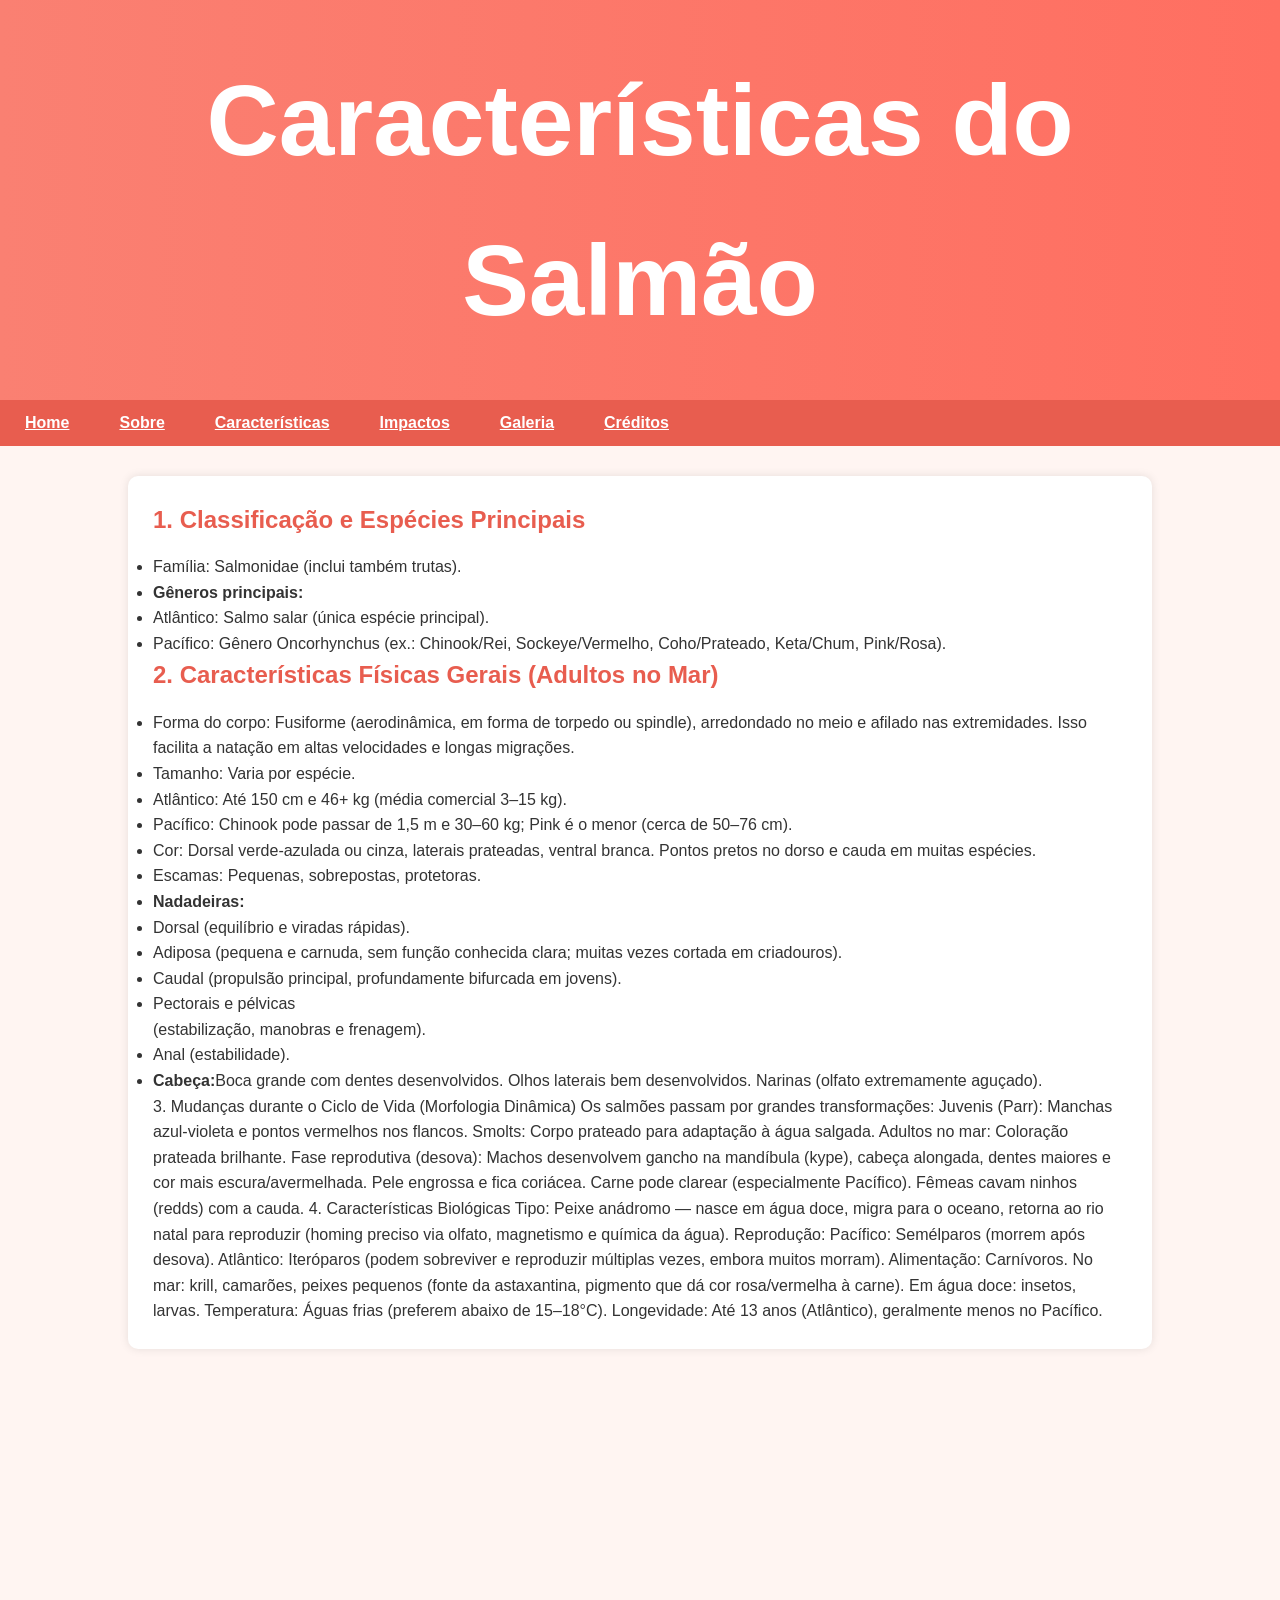
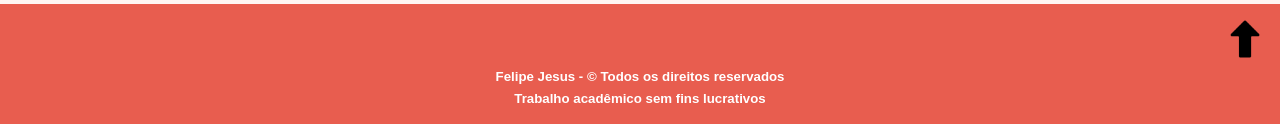
==== caracteristicas.html @ a20f4cb6 "Update caracteristicas.html" ====
<!DOCTYPE html>
<html lang="pt-br">
	<head>
		<meta charset="UTF-8">
		<meta name="viewport" content="width=device-width, initial-scale=1.0">
		<title>Características</title>
		<link rel="icon" type="image/jpg" href="img/salmao.jpg"/>
		<link rel="stylesheet" href="style.css">
	</head>
	<body>
		<header>
			<h1>Características do Salmão</h1>
		</header>
		<nav>
			<ul>
				<li><a href="index.html">Home</a></li>
				<li><a href="sobre.html">Sobre</a></li>
				<li><a href="caracteristicas.html">Características</a></li>
				<li><a href="impactos.html">Impactos</a></li>
				<li><a href="galeria.html">Galeria</a></li>
				<li><a href="creditos.html">Créditos</a></li>
			</ul>
		</nav>
		<div class="container">
			<h2>1. Classificação e Espécies Principais</h2>
				<ul>
					<li>Família: Salmonidae (inclui também trutas).</li>
					<li><b>Gêneros principais:</b></li>
					<li>Atlântico: Salmo salar (única espécie principal).</li>
					<li>Pacífico: Gênero Oncorhynchus (ex.: Chinook/Rei, Sockeye/Vermelho, Coho/Prateado, Keta/Chum, Pink/Rosa).</li>
				</ul>
			<h2>2. Características Físicas Gerais (Adultos no Mar)</h2>
				<ul>
					<li>Forma do corpo: Fusiforme (aerodinâmica, em forma de torpedo ou spindle), arredondado no meio e afilado nas extremidades. Isso facilita a natação em altas velocidades e longas migrações.</li>
					<li>Tamanho: Varia por espécie.</li>
					<li>Atlântico: Até 150 cm e 46+ kg (média comercial 3–15 kg).</li>
					<li>Pacífico: Chinook pode passar de 1,5 m e 30–60 kg; Pink é o menor (cerca de 50–76 cm).</li>
					<li>Cor: Dorsal verde-azulada ou cinza, laterais prateadas, ventral branca. Pontos pretos no dorso e cauda em muitas espécies.</li>
					<li>Escamas: Pequenas, sobrepostas, protetoras.</li>
					<li><b>Nadadeiras:</b></li>
					<li>Dorsal (equilíbrio e viradas rápidas).</li>
					<li>Adiposa (pequena e carnuda, sem função conhecida clara; muitas vezes cortada em criadouros).</li>
					<li>Caudal (propulsão principal, profundamente bifurcada em jovens).</li>
					<li>Pectorais e pélvicas</li> (estabilização, manobras e frenagem).</li>
					<li>Anal (estabilidade).</li>
					<li><b>Cabeça:</b>Boca grande com dentes desenvolvidos. Olhos laterais bem desenvolvidos. Narinas (olfato extremamente aguçado).</li>
				</ul>

3. Mudanças durante o Ciclo de Vida (Morfologia Dinâmica)
Os salmões passam por grandes transformações:

Juvenis (Parr): Manchas azul-violeta e pontos vermelhos nos flancos.
Smolts: Corpo prateado para adaptação à água salgada.
Adultos no mar: Coloração prateada brilhante.
Fase reprodutiva (desova):
Machos desenvolvem gancho na mandíbula (kype), cabeça alongada, dentes maiores e cor mais escura/avermelhada.
Pele engrossa e fica coriácea.
Carne pode clarear (especialmente Pacífico).
Fêmeas cavam ninhos (redds) com a cauda.


4. Características Biológicas

Tipo: Peixe anádromo — nasce em água doce, migra para o oceano, retorna ao rio natal para reproduzir (homing preciso via olfato, magnetismo e química da água).
Reprodução:
Pacífico: Semélparos (morrem após desova).
Atlântico: Iteróparos (podem sobreviver e reproduzir múltiplas vezes, embora muitos morram).

Alimentação: Carnívoros. No mar: krill, camarões, peixes pequenos (fonte da astaxantina, pigmento que dá cor rosa/vermelha à carne). Em água doce: insetos, larvas.
Temperatura: Águas frias (preferem abaixo de 15–18°C).
Longevidade: Até 13 anos (Atlântico), geralmente menos no Pacífico.
		</div>
		<br><br><br><br><br><br><br><br>
		<footer>
			<div img align="right"><a href="#"><image src="img/volta.png" width="40" height="40"></a></div>
			<h5>Felipe Jesus  - &copy Todos os direitos reservados<br>Trabalho acadêmico sem fins lucrativos</h5>
		</footer>
	</body>
</html>
---- style.css ----
*{
    margin:0;
    padding:0;
    box-sizing:border-box;
}

body{
    font-family: Arial, Helvetica, sans-serif;
    background-color:#fff5f2;
    color:#333;
    line-height:1.6;
}

header{
    background:linear-gradient(90deg,#fa8072,#ff6f61);
    color:white;
    text-align:center;
    padding:40px;
}

header h1{
    font-size: 100px;
}

nav{
    background-color:#e85d4f;
	text-align: center;
}

nav ul{
	list-style: none;
    display:flex;
    text-align:center;
}
nav ul li{
    margin:10px;
}
nav ul li a{
    color:white;
    font-weight:bold;
    padding:10px 15px;
    border-radius:5px;
}
nav ul li a:hover{
    background-color:#fa8072;
}
.container{
    width:80%;
    margin:30px auto;
    background:white;
    padding:25px;
    border-radius:10px;
    box-shadow:0 0 10px rgba(0,0,0,0.1);
}
.container img{
	width:350px;
	height:280px;	
}
.container h2{
    color:#e85d4f;
    margin-bottom:15px;
}
.galeria img{
    width:250px;
    height:180px;
    border-radius:10px;
    border:3px solid #fa8072;
}
.topo{
    position:fixed;
    right:20px;
    bottom:20px;
    background:#e85d4f;
    color:white;
    padding:12px 16px;
    border-radius:50%;
    font-size:20px;
}
.topo:hover{
    background:#fa8072;
}
footer{
    background:#e85d4f;
    color:white;
    text-align:center;
    padding:15px;
    margin-top:20px;
}
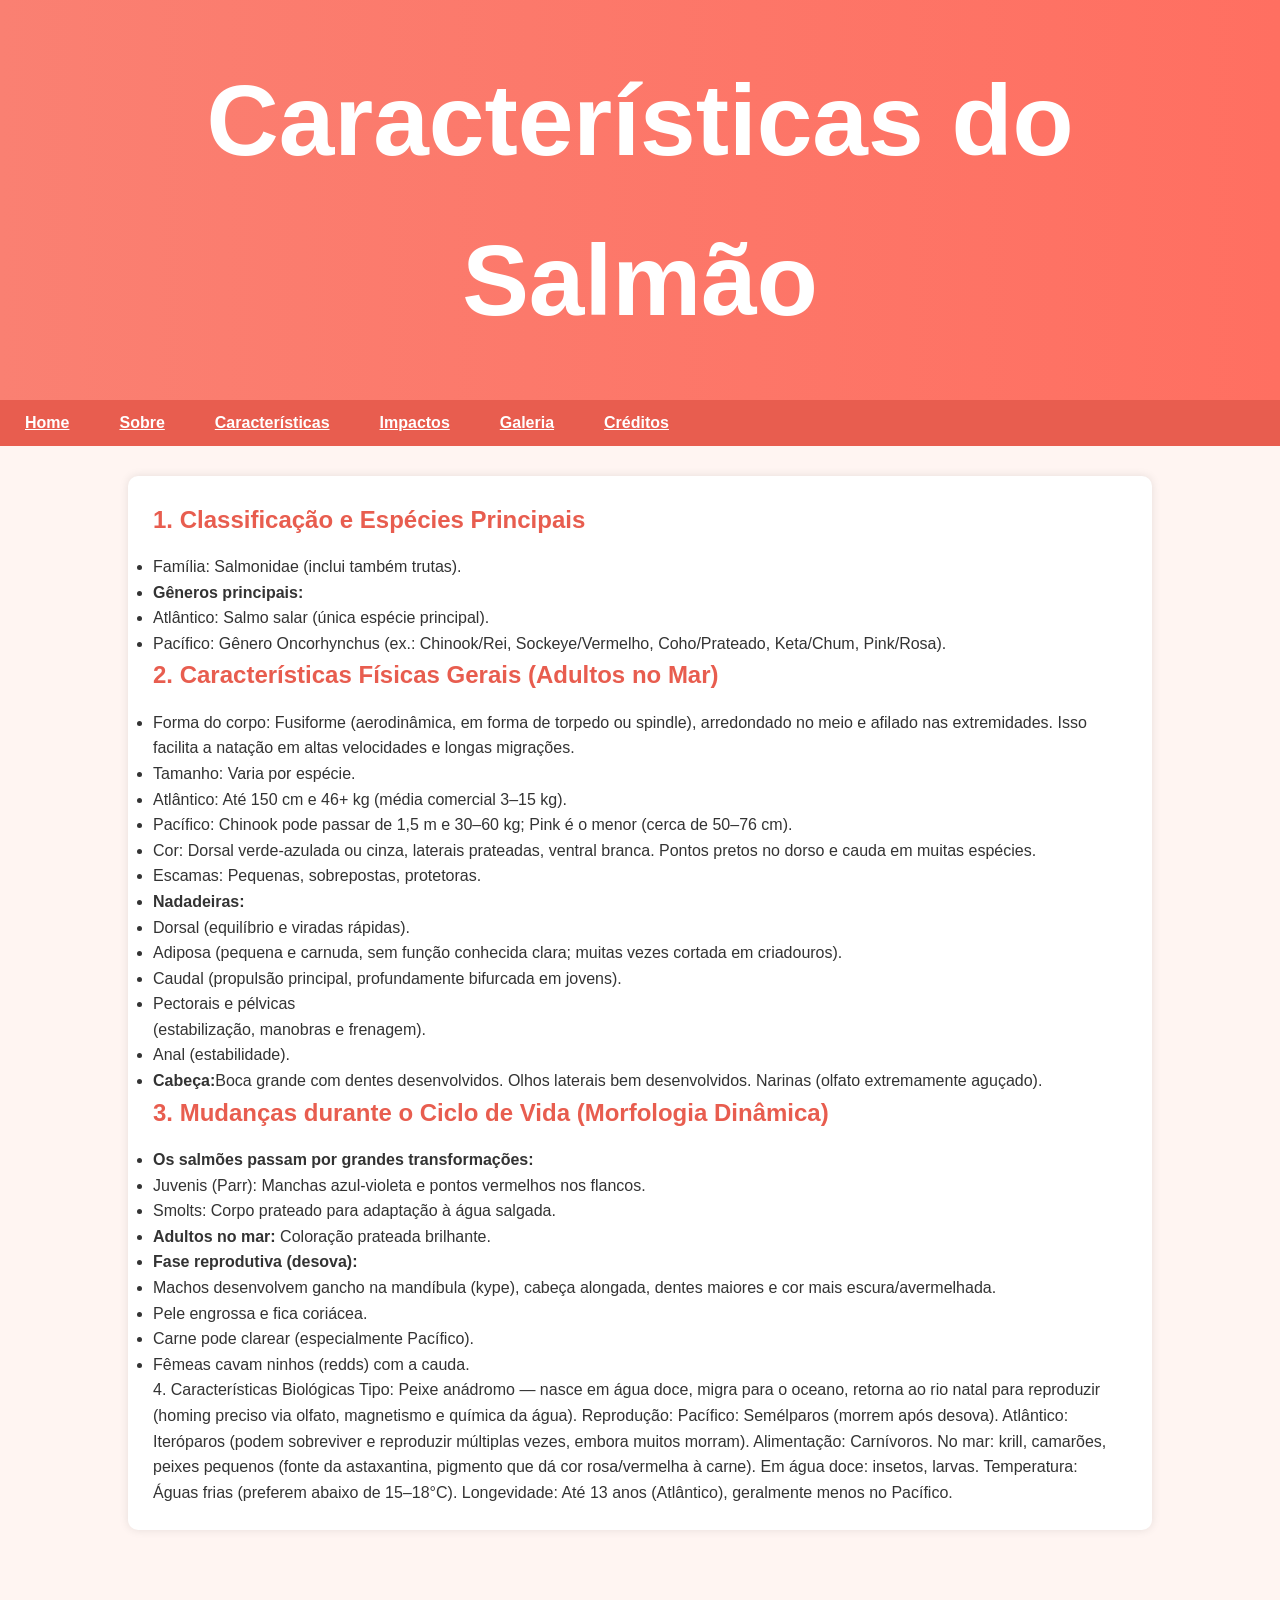
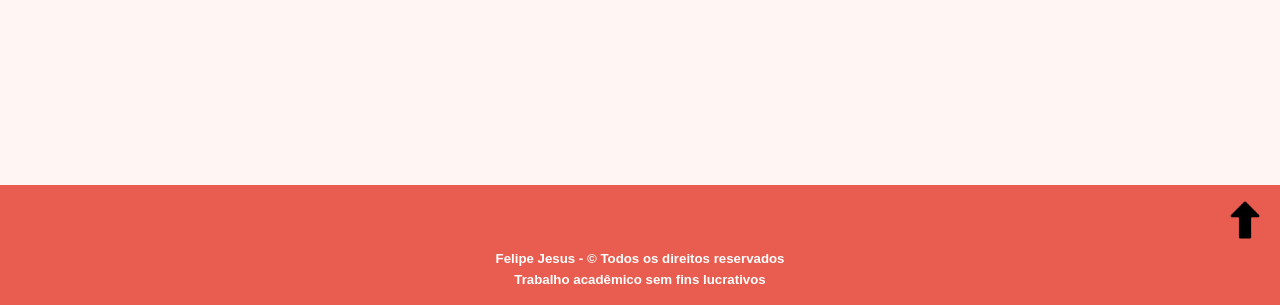
==== commit 4328b955: "Update caracteristicas.html" ====
--- a/caracteristicas.html
+++ b/caracteristicas.html
@@ -45,20 +45,18 @@
 					<li>Anal (estabilidade).</li>
 					<li><b>Cabeça:</b>Boca grande com dentes desenvolvidos. Olhos laterais bem desenvolvidos. Narinas (olfato extremamente aguçado).</li>
 				</ul>
-
-3. Mudanças durante o Ciclo de Vida (Morfologia Dinâmica)
-Os salmões passam por grandes transformações:
-
-Juvenis (Parr): Manchas azul-violeta e pontos vermelhos nos flancos.
-Smolts: Corpo prateado para adaptação à água salgada.
-Adultos no mar: Coloração prateada brilhante.
-Fase reprodutiva (desova):
-Machos desenvolvem gancho na mandíbula (kype), cabeça alongada, dentes maiores e cor mais escura/avermelhada.
-Pele engrossa e fica coriácea.
-Carne pode clarear (especialmente Pacífico).
-Fêmeas cavam ninhos (redds) com a cauda.
-
-
+			<h2>3. Mudanças durante o Ciclo de Vida (Morfologia Dinâmica)</h2>
+				<ul>
+					<li><b>Os salmões passam por grandes transformações:</b></li>
+					<li>Juvenis (Parr): Manchas azul-violeta e pontos vermelhos nos flancos.</li>
+					<li>Smolts: Corpo prateado para adaptação à água salgada.</li>
+					<li><b>Adultos no mar:</b> Coloração prateada brilhante.</li>
+					<li><b>Fase reprodutiva (desova):</b></li>
+					<li>Machos desenvolvem gancho na mandíbula (kype), cabeça alongada, dentes maiores e cor mais escura/avermelhada.</li>
+					<li>Pele engrossa e fica coriácea.</li>
+					<li>Carne pode clarear (especialmente Pacífico).</li>
+					<li>Fêmeas cavam ninhos (redds) com a cauda.</li>
+				</ul>
 4. Características Biológicas
 
 Tipo: Peixe anádromo — nasce em água doce, migra para o oceano, retorna ao rio natal para reproduzir (homing preciso via olfato, magnetismo e química da água).
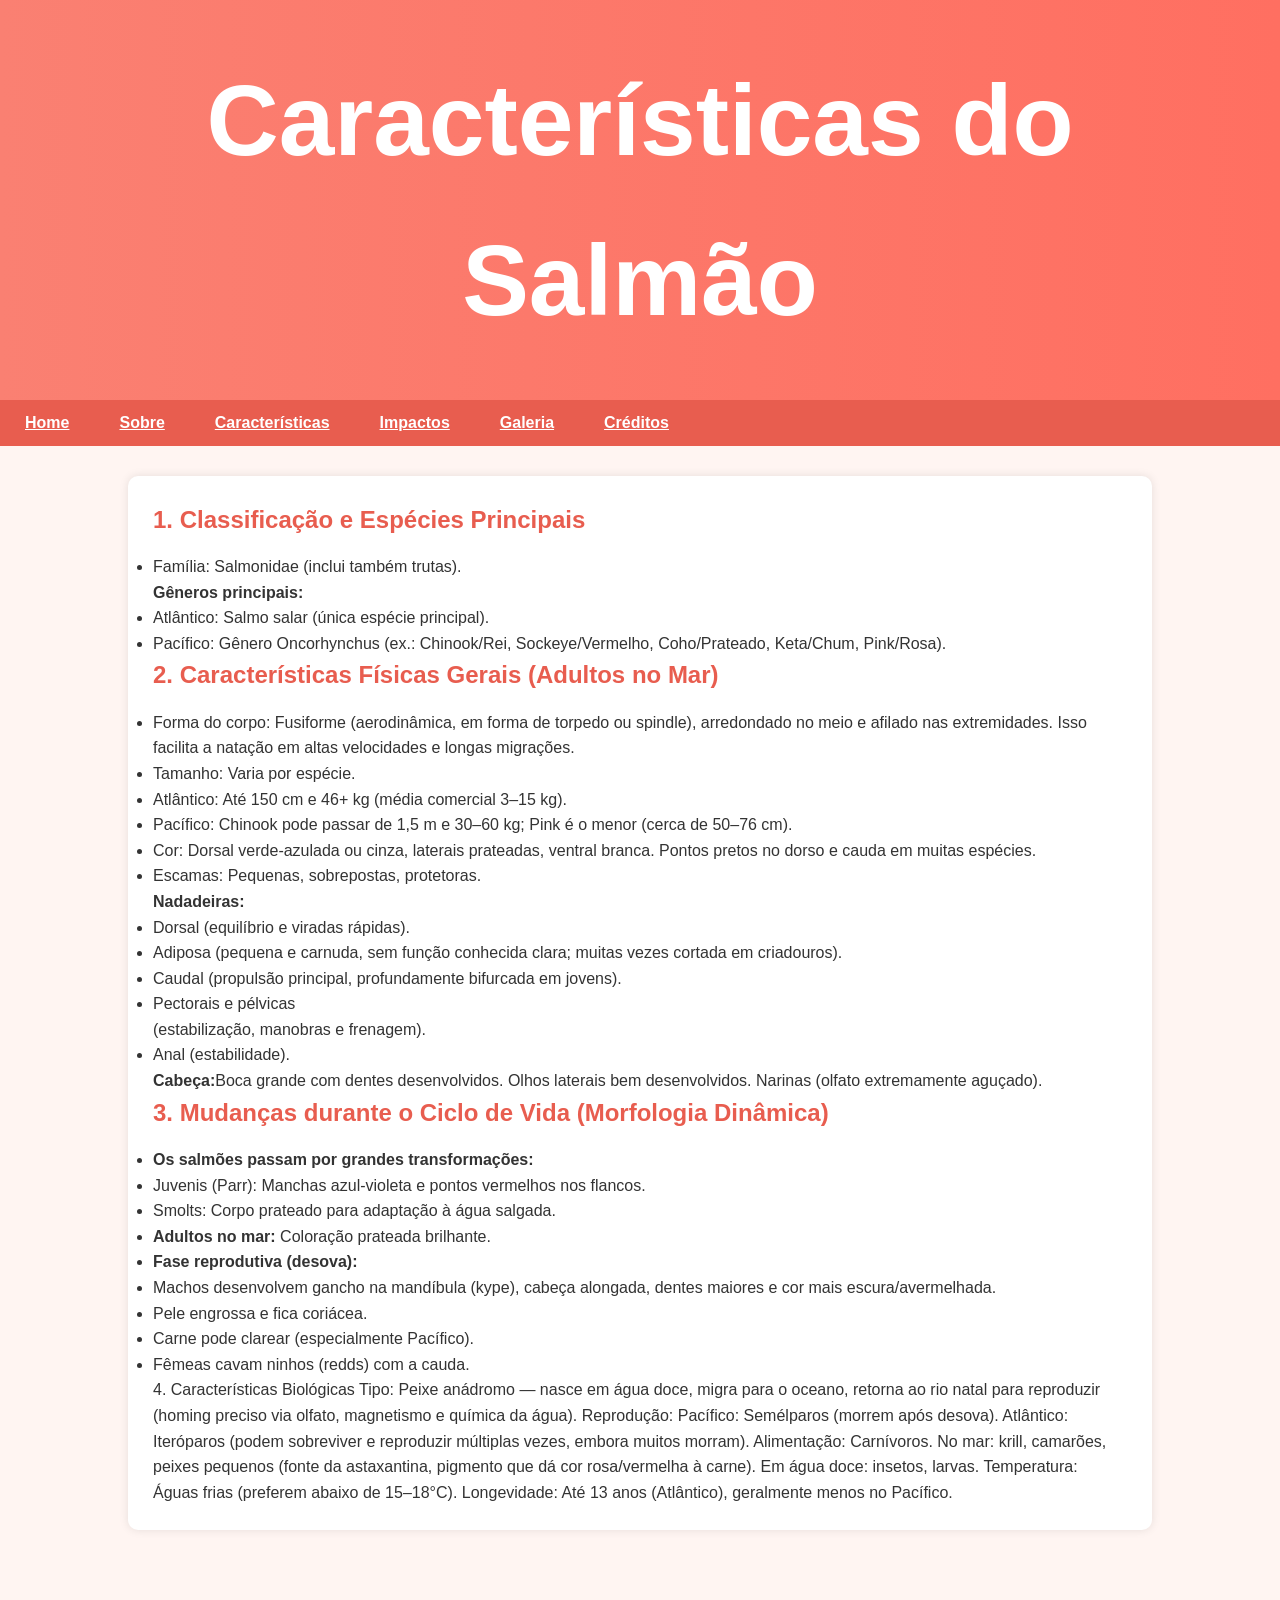
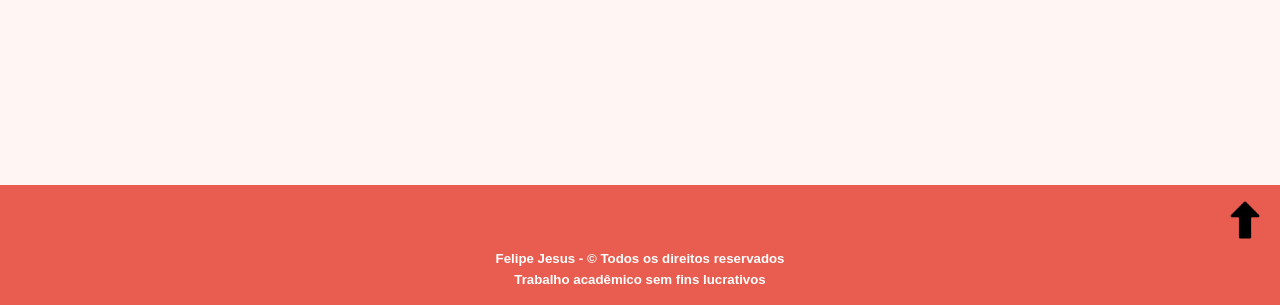
==== commit 3f4b1f55: "Update caracteristicas.html" ====
--- a/caracteristicas.html
+++ b/caracteristicas.html
@@ -25,7 +25,7 @@
 			<h2>1. Classificação e Espécies Principais</h2>
 				<ul>
 					<li>Família: Salmonidae (inclui também trutas).</li>
-					<li><b>Gêneros principais:</b></li>
+					<b>Gêneros principais:</b>
 					<li>Atlântico: Salmo salar (única espécie principal).</li>
 					<li>Pacífico: Gênero Oncorhynchus (ex.: Chinook/Rei, Sockeye/Vermelho, Coho/Prateado, Keta/Chum, Pink/Rosa).</li>
 				</ul>
@@ -37,13 +37,13 @@
 					<li>Pacífico: Chinook pode passar de 1,5 m e 30–60 kg; Pink é o menor (cerca de 50–76 cm).</li>
 					<li>Cor: Dorsal verde-azulada ou cinza, laterais prateadas, ventral branca. Pontos pretos no dorso e cauda em muitas espécies.</li>
 					<li>Escamas: Pequenas, sobrepostas, protetoras.</li>
-					<li><b>Nadadeiras:</b></li>
+					<b>Nadadeiras:</b>
 					<li>Dorsal (equilíbrio e viradas rápidas).</li>
 					<li>Adiposa (pequena e carnuda, sem função conhecida clara; muitas vezes cortada em criadouros).</li>
 					<li>Caudal (propulsão principal, profundamente bifurcada em jovens).</li>
 					<li>Pectorais e pélvicas</li> (estabilização, manobras e frenagem).</li>
 					<li>Anal (estabilidade).</li>
-					<li><b>Cabeça:</b>Boca grande com dentes desenvolvidos. Olhos laterais bem desenvolvidos. Narinas (olfato extremamente aguçado).</li>
+					<b>Cabeça:</b>Boca grande com dentes desenvolvidos. Olhos laterais bem desenvolvidos. Narinas (olfato extremamente aguçado).
 				</ul>
 			<h2>3. Mudanças durante o Ciclo de Vida (Morfologia Dinâmica)</h2>
 				<ul>
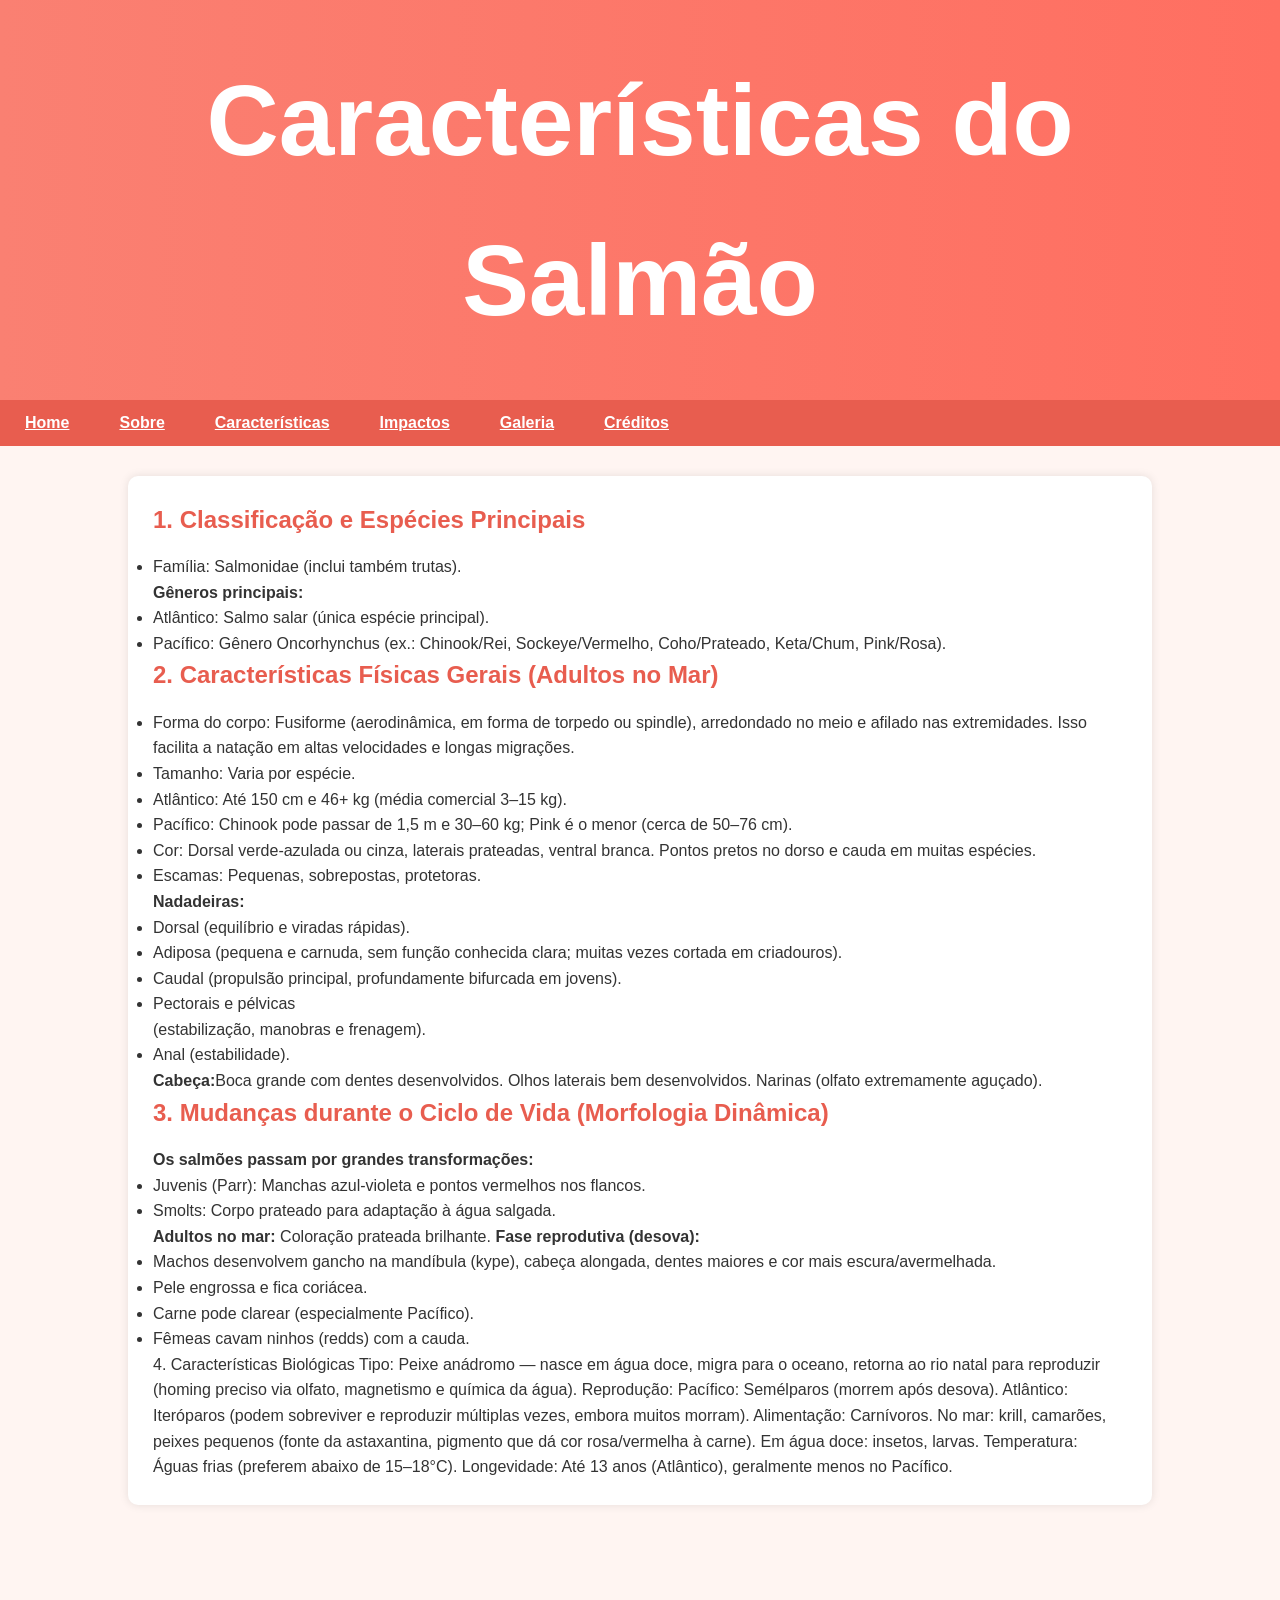
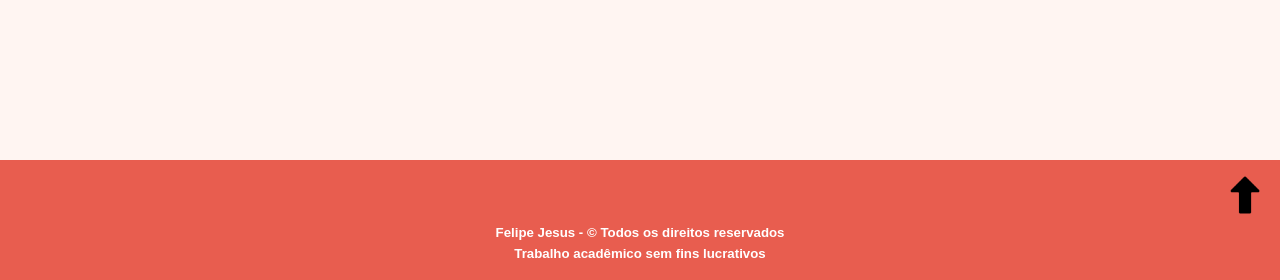
==== commit dfffebfa: "Update caracteristicas.html" ====
--- a/caracteristicas.html
+++ b/caracteristicas.html
@@ -47,11 +47,11 @@
 				</ul>
 			<h2>3. Mudanças durante o Ciclo de Vida (Morfologia Dinâmica)</h2>
 				<ul>
-					<li><b>Os salmões passam por grandes transformações:</b></li>
+					<b>Os salmões passam por grandes transformações:</b>
 					<li>Juvenis (Parr): Manchas azul-violeta e pontos vermelhos nos flancos.</li>
 					<li>Smolts: Corpo prateado para adaptação à água salgada.</li>
-					<li><b>Adultos no mar:</b> Coloração prateada brilhante.</li>
-					<li><b>Fase reprodutiva (desova):</b></li>
+					<b>Adultos no mar:</b> Coloração prateada brilhante.
+					<b>Fase reprodutiva (desova):</b>
 					<li>Machos desenvolvem gancho na mandíbula (kype), cabeça alongada, dentes maiores e cor mais escura/avermelhada.</li>
 					<li>Pele engrossa e fica coriácea.</li>
 					<li>Carne pode clarear (especialmente Pacífico).</li>
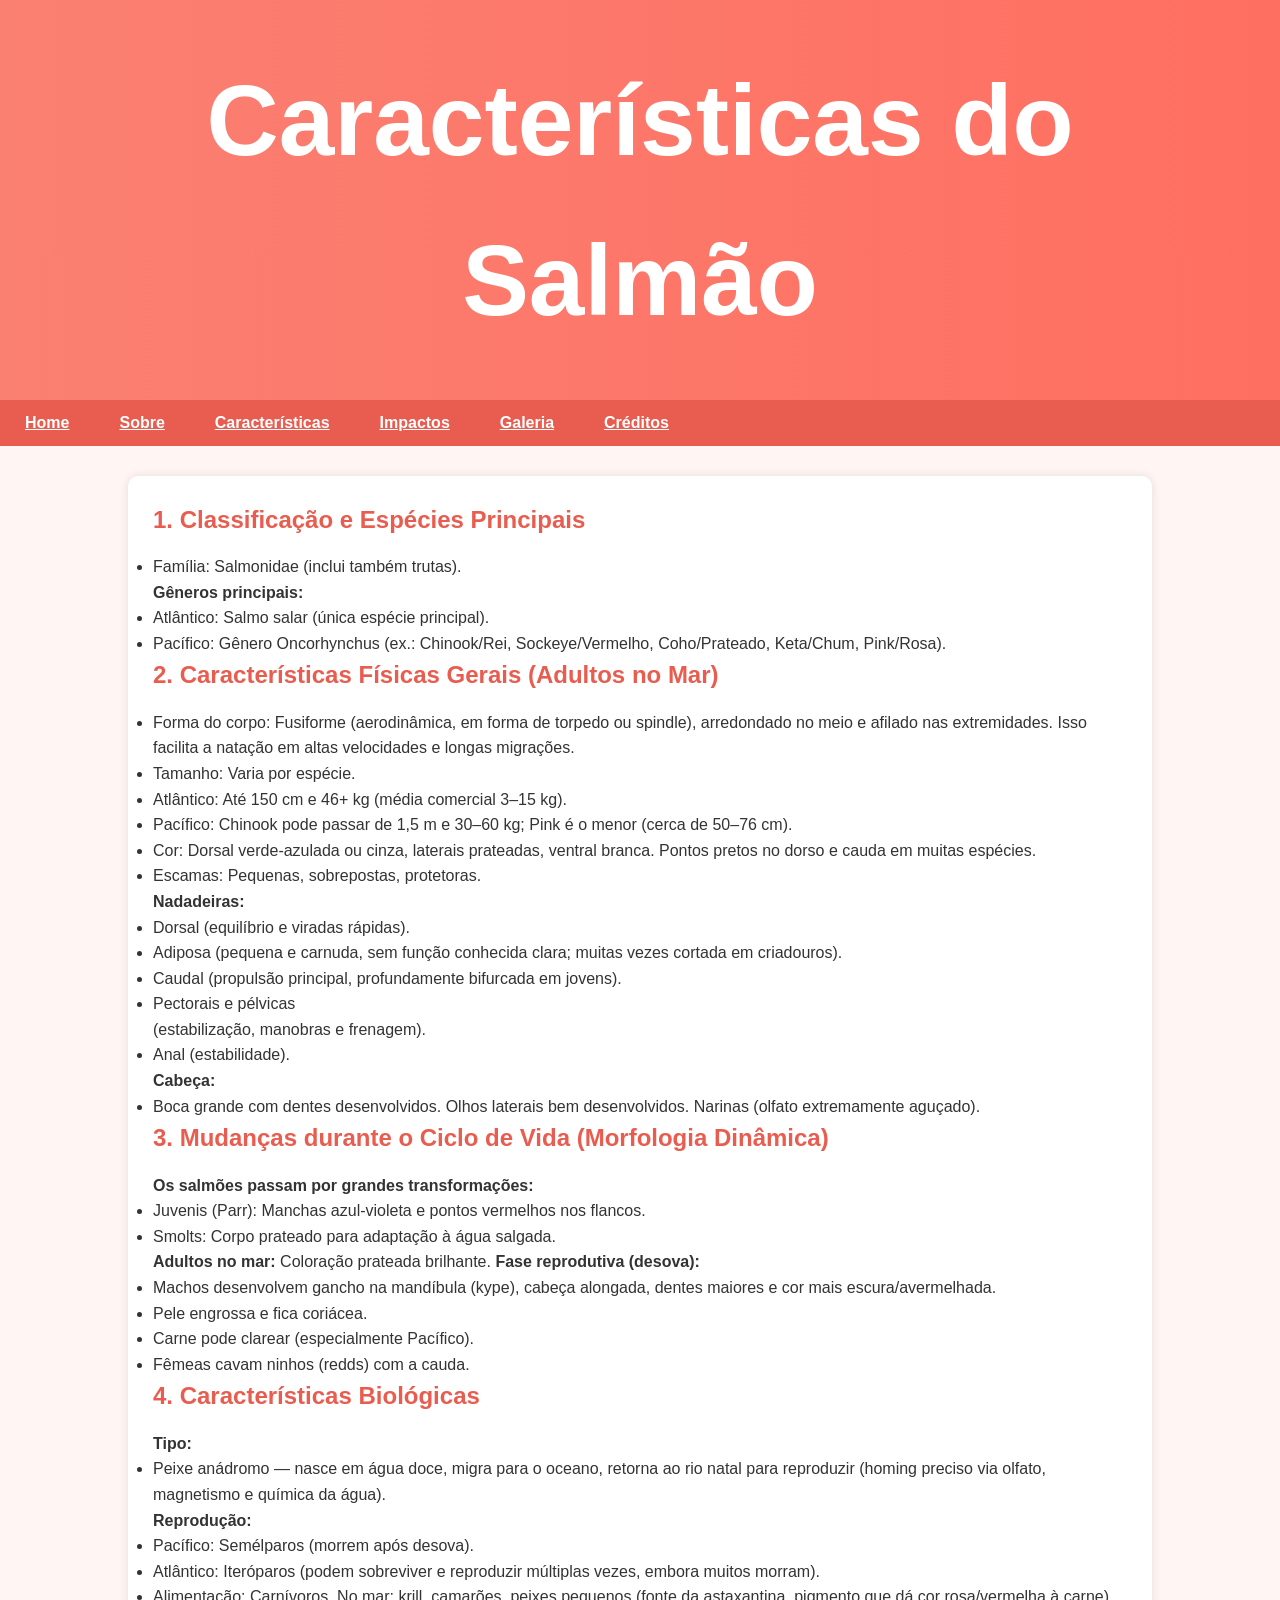
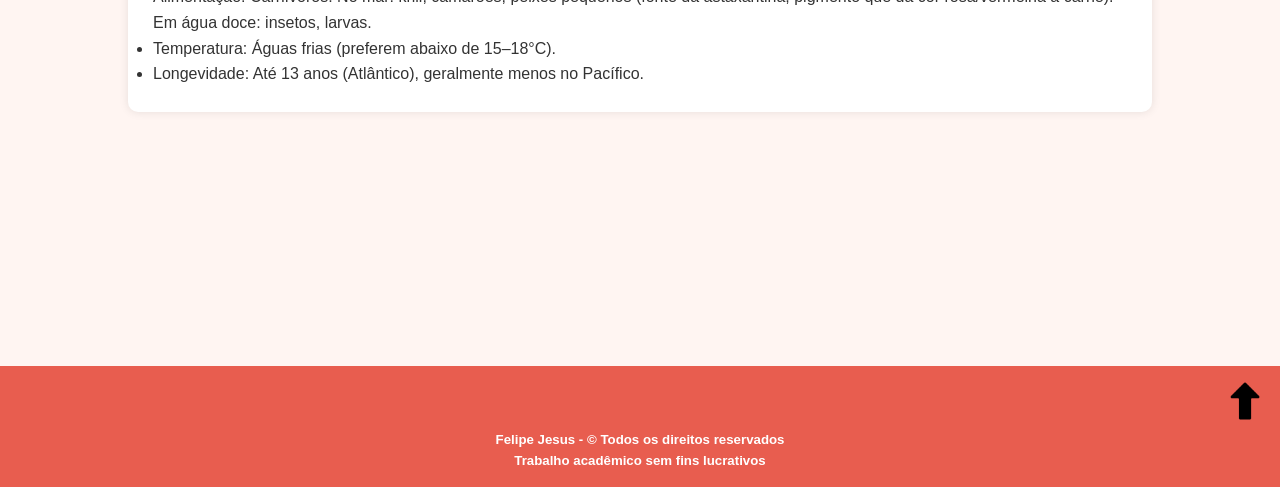
==== commit d24e1f0e: "Update caracteristicas.html" ====
--- a/caracteristicas.html
+++ b/caracteristicas.html
@@ -43,7 +43,8 @@
 					<li>Caudal (propulsão principal, profundamente bifurcada em jovens).</li>
 					<li>Pectorais e pélvicas</li> (estabilização, manobras e frenagem).</li>
 					<li>Anal (estabilidade).</li>
-					<b>Cabeça:</b>Boca grande com dentes desenvolvidos. Olhos laterais bem desenvolvidos. Narinas (olfato extremamente aguçado).
+					<b>Cabeça:</b>
+					<li>Boca grande com dentes desenvolvidos. Olhos laterais bem desenvolvidos. Narinas (olfato extremamente aguçado).</li>
 				</ul>
 			<h2>3. Mudanças durante o Ciclo de Vida (Morfologia Dinâmica)</h2>
 				<ul>
@@ -57,16 +58,17 @@
 					<li>Carne pode clarear (especialmente Pacífico).</li>
 					<li>Fêmeas cavam ninhos (redds) com a cauda.</li>
 				</ul>
-4. Características Biológicas
-
-Tipo: Peixe anádromo — nasce em água doce, migra para o oceano, retorna ao rio natal para reproduzir (homing preciso via olfato, magnetismo e química da água).
-Reprodução:
-Pacífico: Semélparos (morrem após desova).
-Atlântico: Iteróparos (podem sobreviver e reproduzir múltiplas vezes, embora muitos morram).
-
-Alimentação: Carnívoros. No mar: krill, camarões, peixes pequenos (fonte da astaxantina, pigmento que dá cor rosa/vermelha à carne). Em água doce: insetos, larvas.
-Temperatura: Águas frias (preferem abaixo de 15–18°C).
-Longevidade: Até 13 anos (Atlântico), geralmente menos no Pacífico.
+			<h2>4. Características Biológicas</h2>
+				<ul>
+					<b>Tipo:</b>
+					<li>Peixe anádromo — nasce em água doce, migra para o oceano, retorna ao rio natal para reproduzir (homing preciso via olfato, magnetismo e química da água).</li>
+					<b>Reprodução:</b>
+					<li>Pacífico: Semélparos (morrem após desova).</li>
+					<li>Atlântico: Iteróparos (podem sobreviver e reproduzir múltiplas vezes, embora muitos morram).</li>
+					<li>Alimentação: Carnívoros. No mar: krill, camarões, peixes pequenos (fonte da astaxantina, pigmento que dá cor rosa/vermelha à carne). Em água doce: insetos, larvas.</li>
+					<li>Temperatura: Águas frias (preferem abaixo de 15–18°C).</li>
+					<li>Longevidade: Até 13 anos (Atlântico), geralmente menos no Pacífico.</li>
+				</ul>
 		</div>
 		<br><br><br><br><br><br><br><br>
 		<footer>
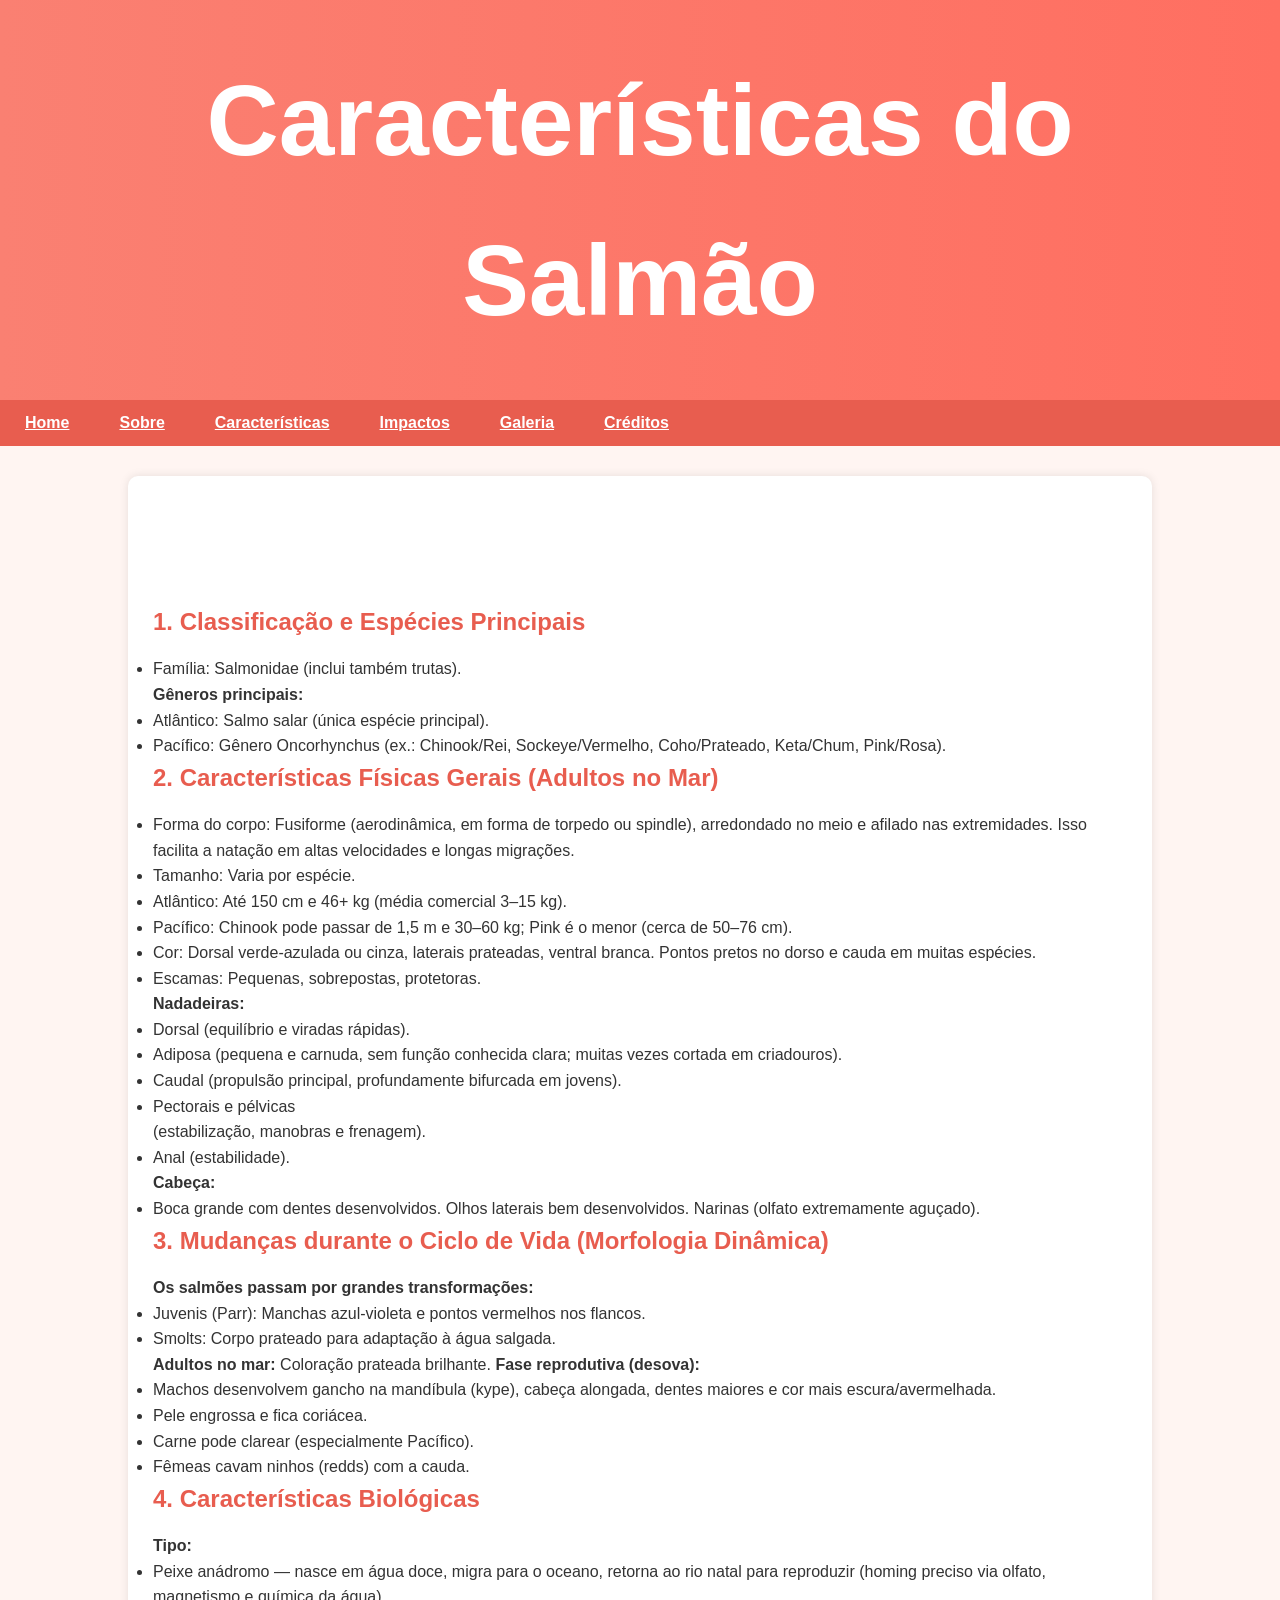
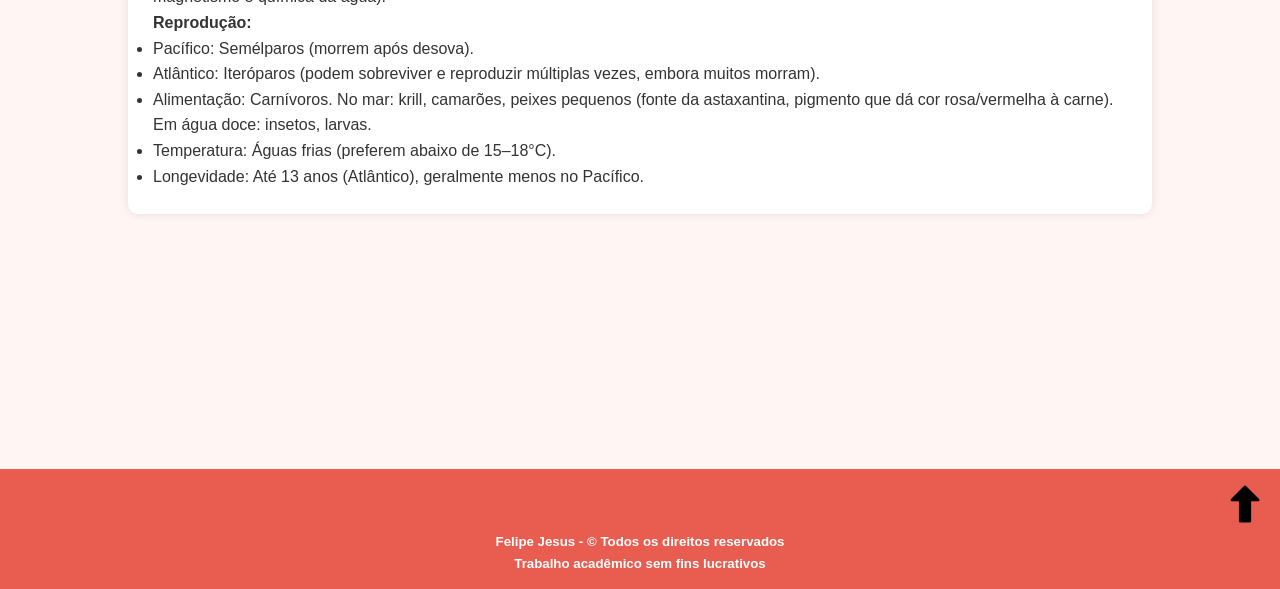
==== commit 3bd74ee3: "Update caracteristicas.html" ====
--- a/caracteristicas.html
+++ b/caracteristicas.html
@@ -22,6 +22,7 @@
 			</ul>
 		</nav>
 		<div class="container">
+			<br><br><br><br>
 			<h2>1. Classificação e Espécies Principais</h2>
 				<ul>
 					<li>Família: Salmonidae (inclui também trutas).</li>
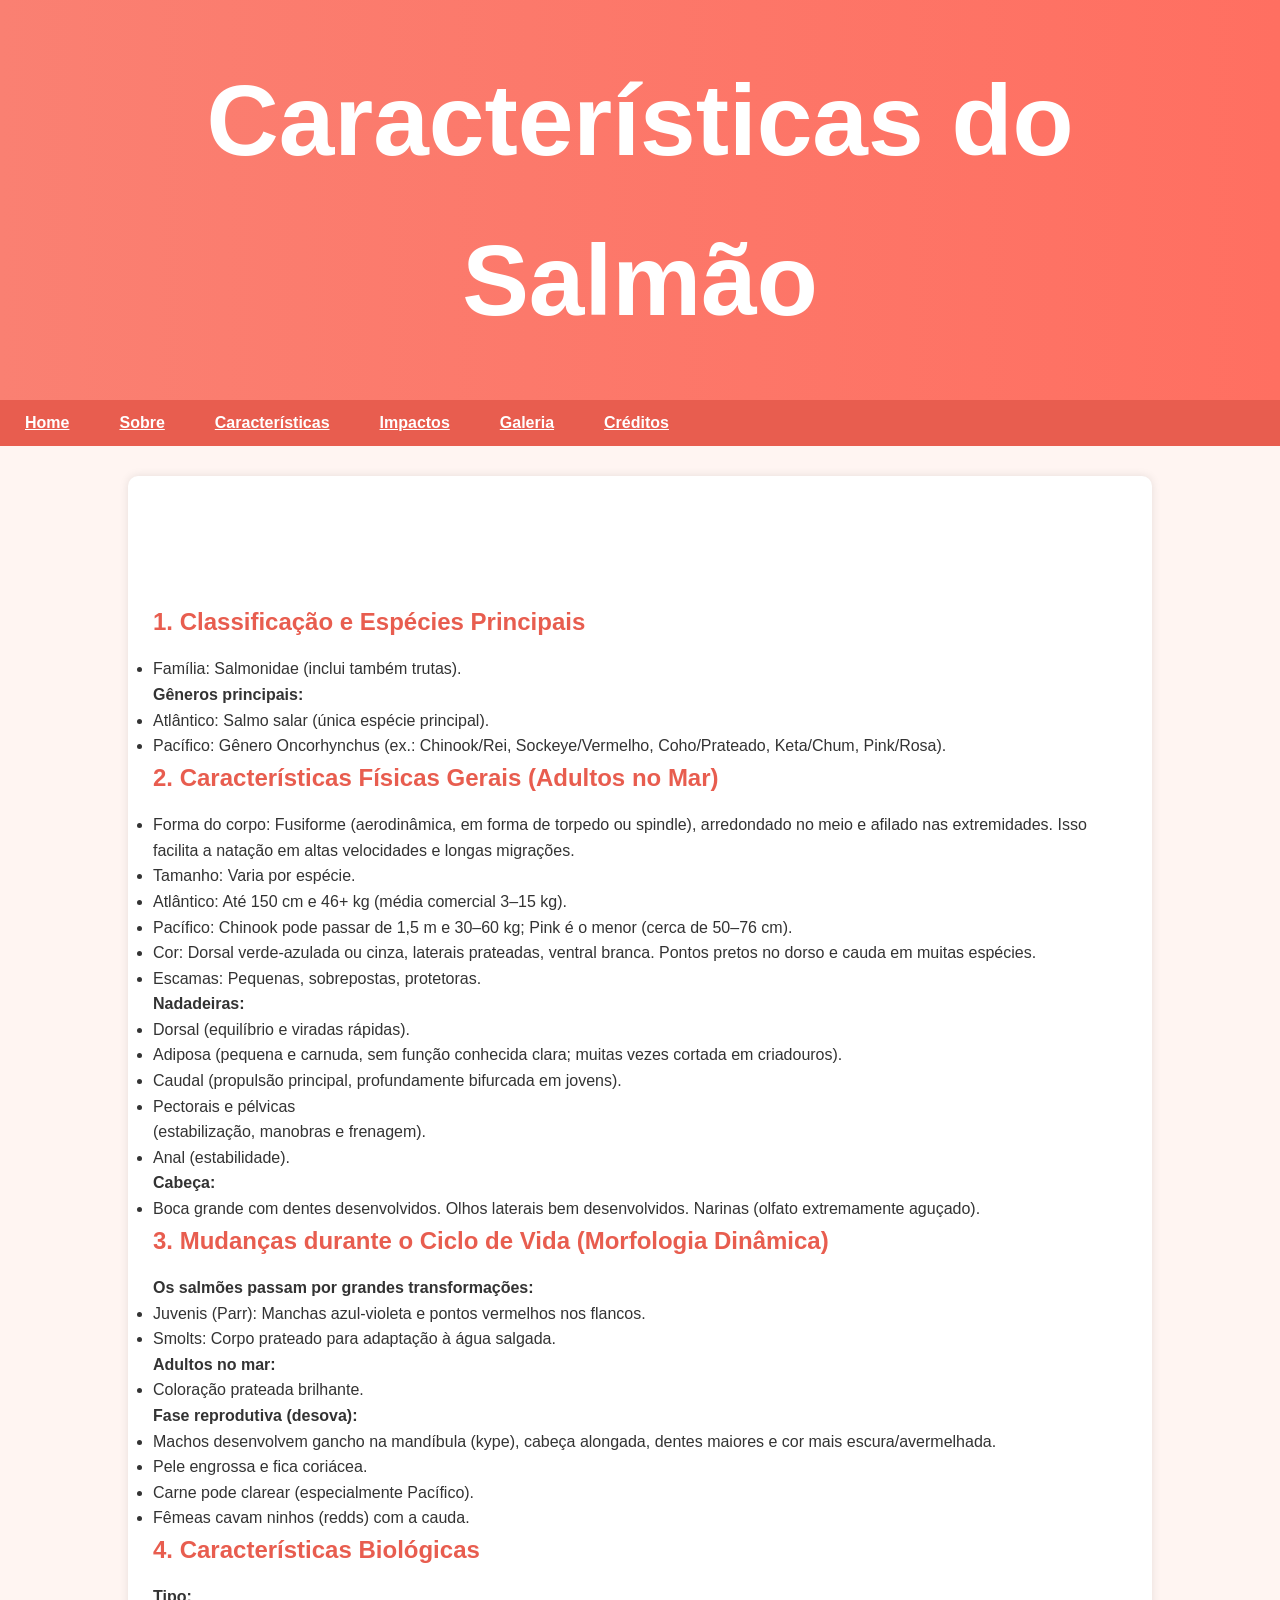
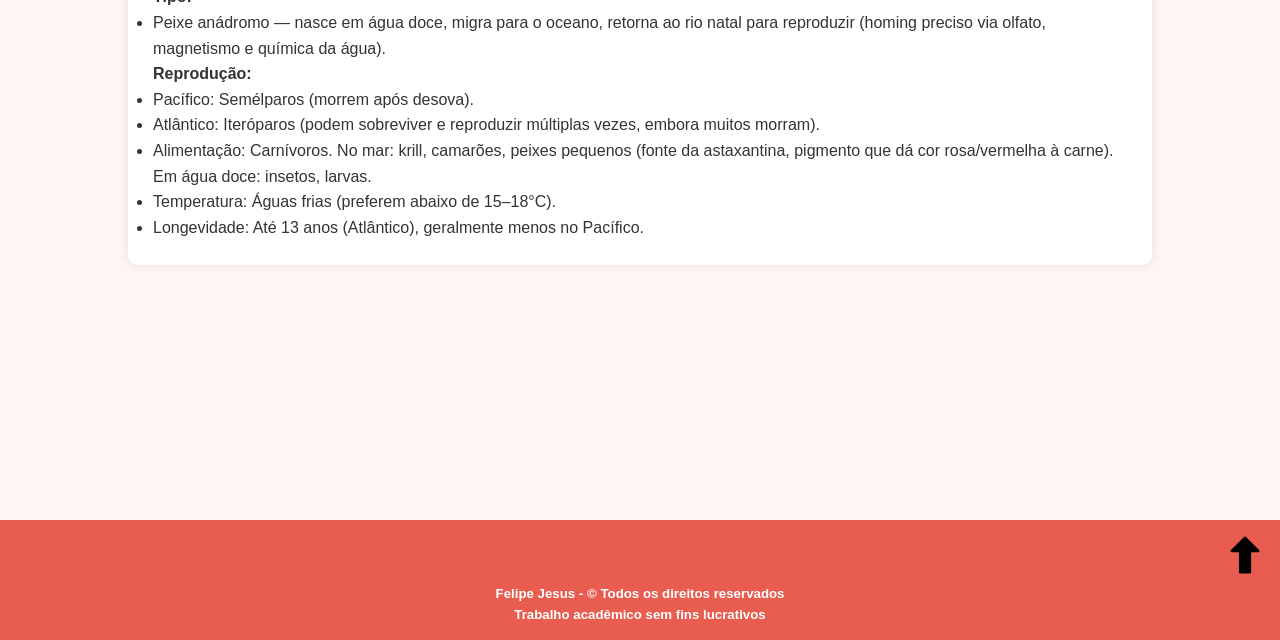
==== commit 291ed952: "Update caracteristicas.html" ====
--- a/caracteristicas.html
+++ b/caracteristicas.html
@@ -52,7 +52,8 @@
 					<b>Os salmões passam por grandes transformações:</b>
 					<li>Juvenis (Parr): Manchas azul-violeta e pontos vermelhos nos flancos.</li>
 					<li>Smolts: Corpo prateado para adaptação à água salgada.</li>
-					<b>Adultos no mar:</b> Coloração prateada brilhante.
+					<b>Adultos no mar:</b>
+					<li>Coloração prateada brilhante.</li>
 					<b>Fase reprodutiva (desova):</b>
 					<li>Machos desenvolvem gancho na mandíbula (kype), cabeça alongada, dentes maiores e cor mais escura/avermelhada.</li>
 					<li>Pele engrossa e fica coriácea.</li>
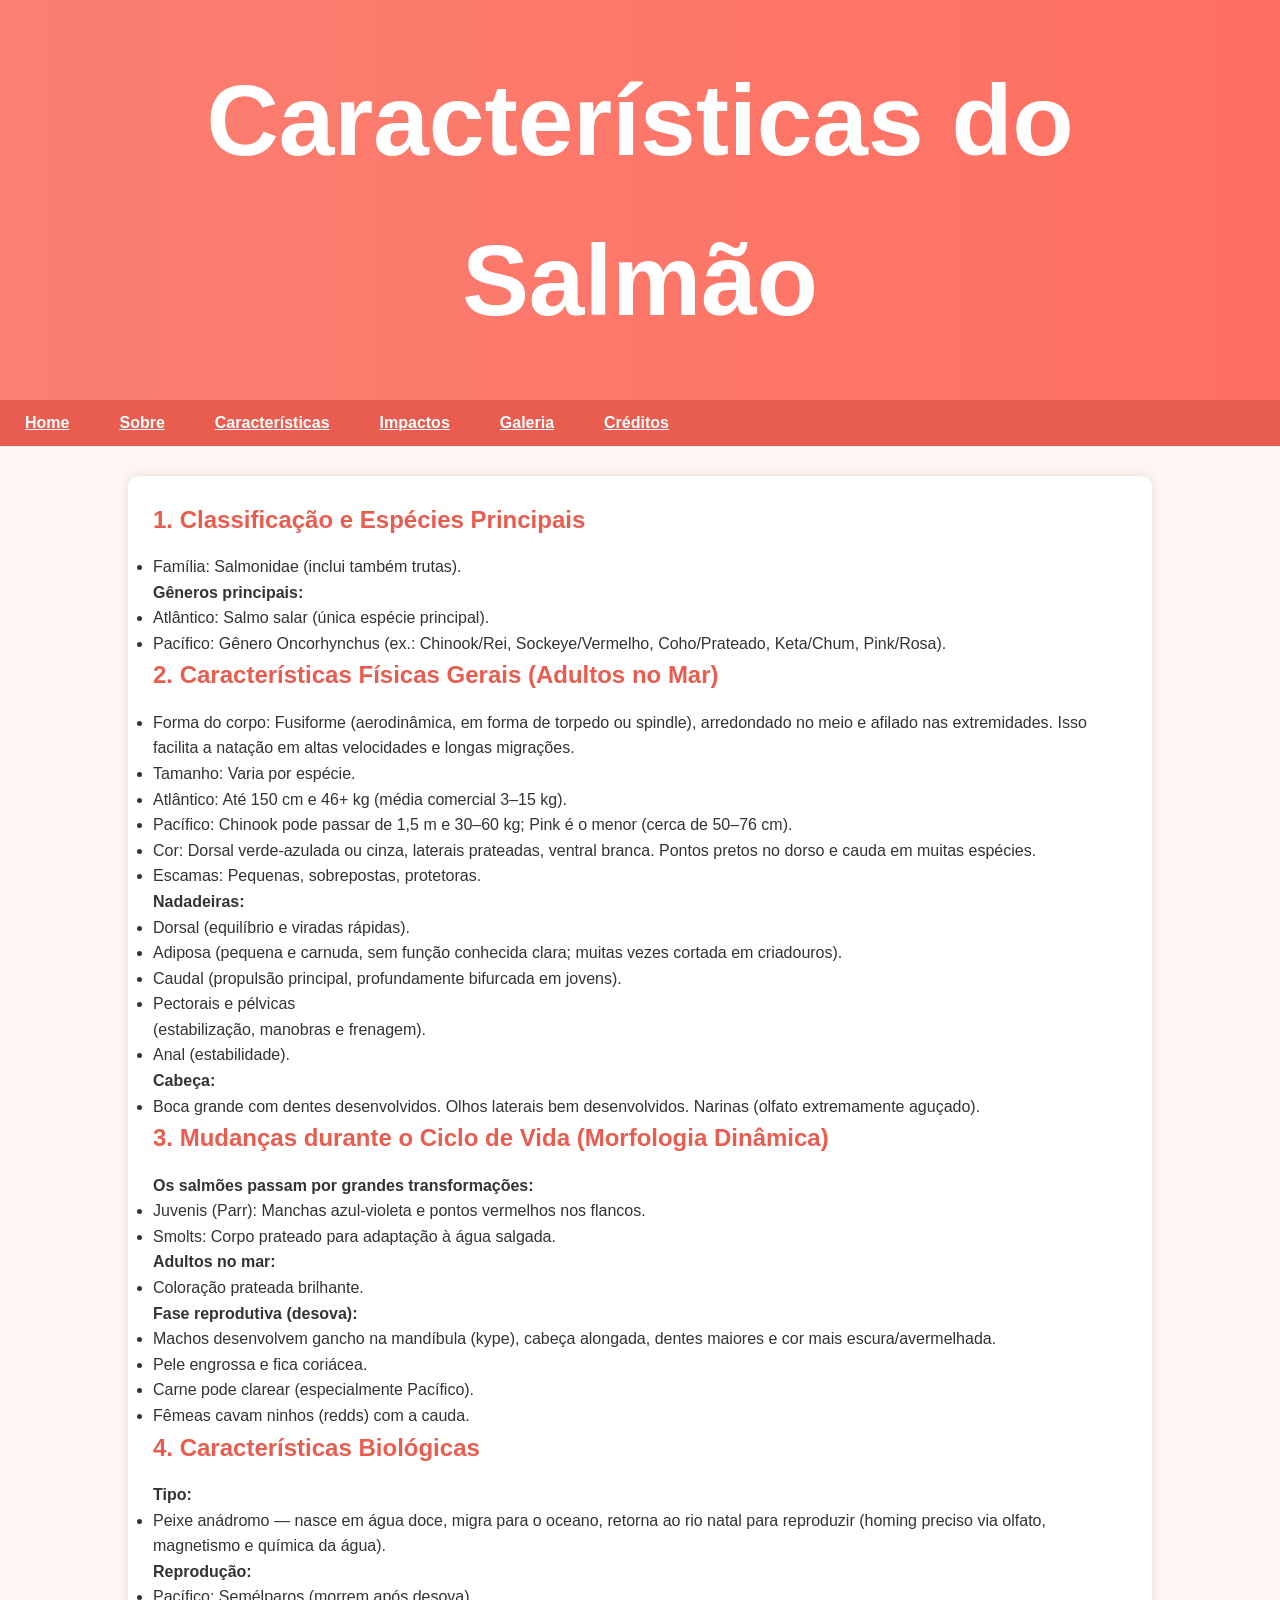
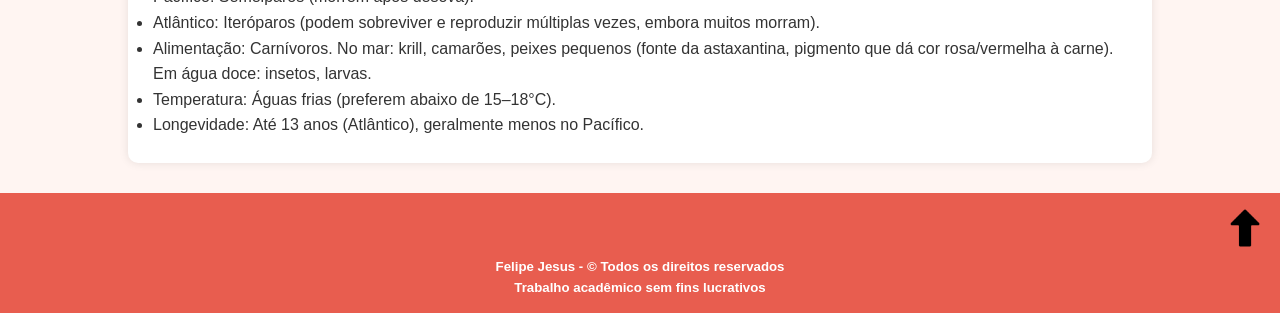
==== commit 6ded58b5: "Update caracteristicas.html" ====
--- a/caracteristicas.html
+++ b/caracteristicas.html
@@ -22,7 +22,6 @@
 			</ul>
 		</nav>
 		<div class="container">
-			<br><br><br><br>
 			<h2>1. Classificação e Espécies Principais</h2>
 				<ul>
 					<li>Família: Salmonidae (inclui também trutas).</li>
@@ -72,7 +71,6 @@
 					<li>Longevidade: Até 13 anos (Atlântico), geralmente menos no Pacífico.</li>
 				</ul>
 		</div>
-		<br><br><br><br><br><br><br><br>
 		<footer>
 			<div img align="right"><a href="#"><image src="img/volta.png" width="40" height="40"></a></div>
 			<h5>Felipe Jesus  - &copy Todos os direitos reservados<br>Trabalho acadêmico sem fins lucrativos</h5>
